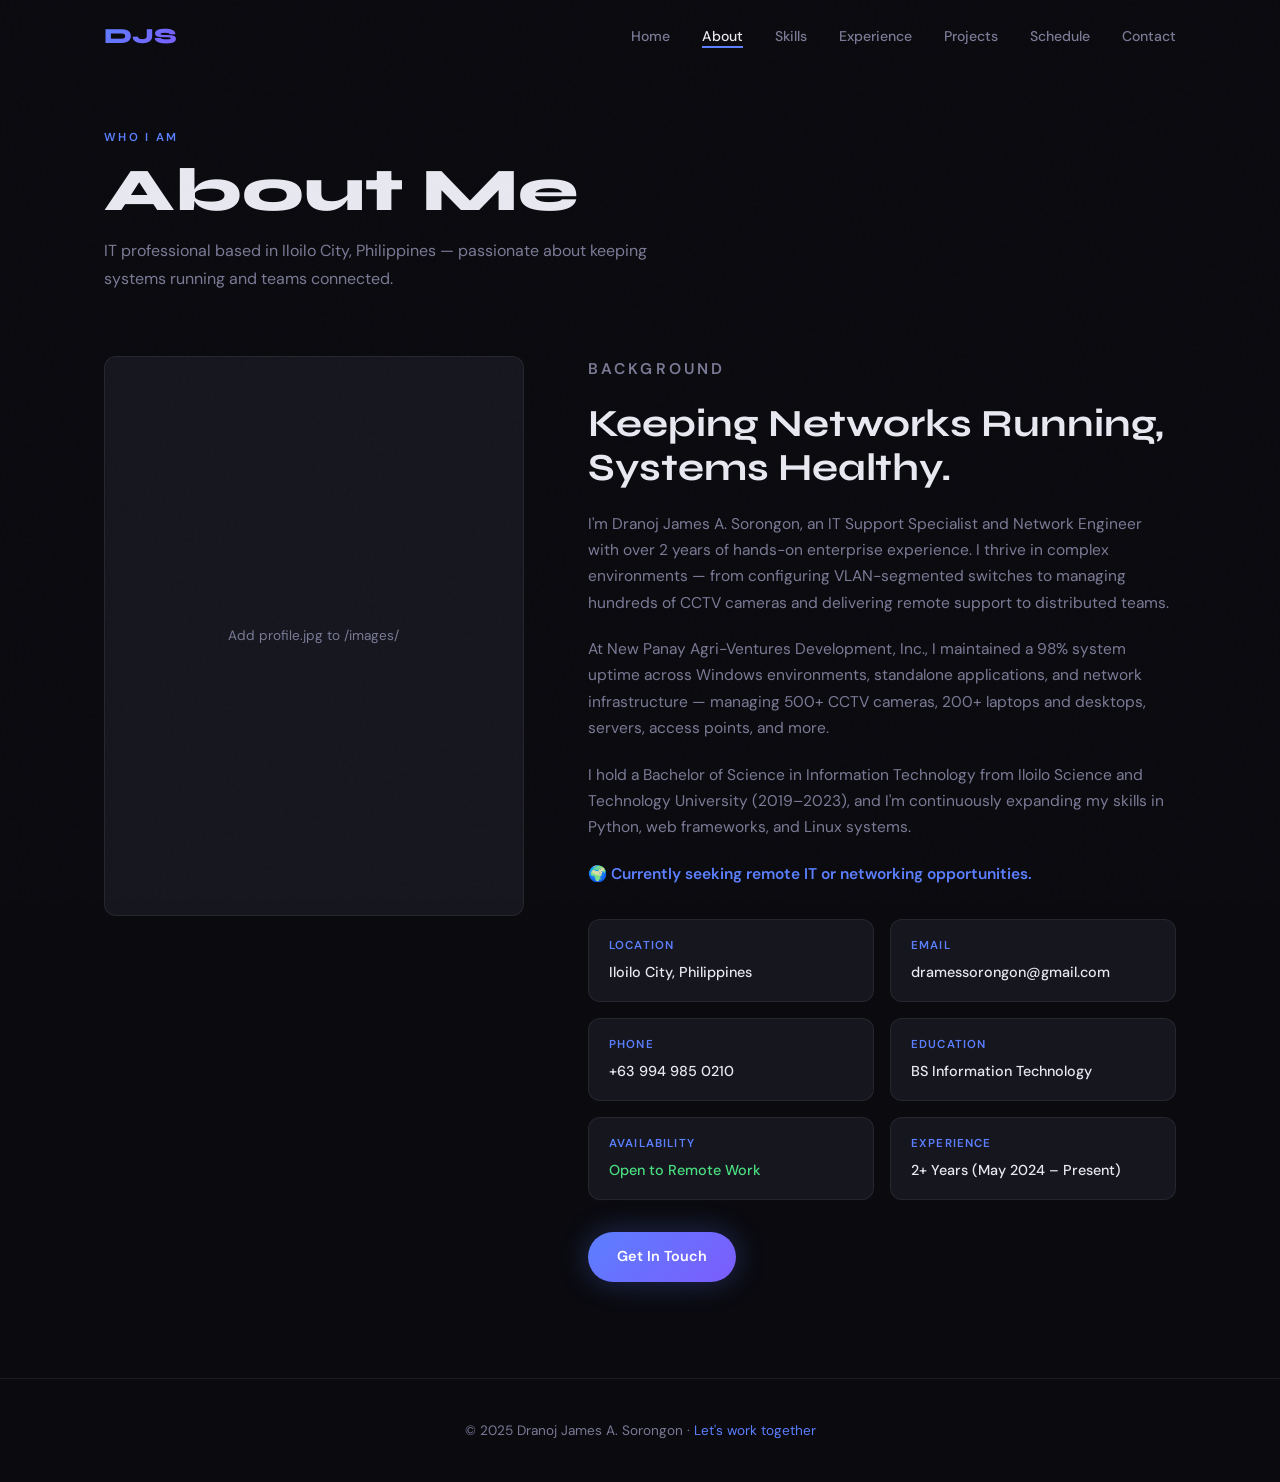
==== about.html @ 7b5b0376 "Add files via upload" ====
<!DOCTYPE html>
<html lang="en">
<head>
  <meta charset="UTF-8" />
  <meta name="viewport" content="width=device-width, initial-scale=1.0" />
  <meta name="description" content="About Dranoj James A. Sorongon — IT Support Specialist from Iloilo City, Philippines." />
  <title>About — Dranoj Sorongon</title>
  <link rel="stylesheet" href="css/style.css" />
</head>
<body>

  <nav class="navbar">
    <div class="container nav-inner">
      <a href="index.html" class="nav-logo">DJS</a>
      <ul class="nav-links">
        <li><a href="index.html">Home</a></li>
        <li><a href="about.html" class="active">About</a></li>
        <li><a href="skills.html">Skills</a></li>
        <li><a href="experience.html">Experience</a></li>
        <li><a href="projects.html">Projects</a></li>
        <li><a href="schedule.html">Schedule</a></li>
        <li><a href="contact.html">Contact</a></li>
      </ul>
      <button class="hamburger" aria-label="Toggle menu"><span></span><span></span><span></span></button>
    </div>
  </nav>
  <div class="mobile-menu">
    <a href="index.html">Home</a><a href="about.html">About</a><a href="skills.html">Skills</a>
    <a href="experience.html">Experience</a><a href="projects.html">Projects</a>
    <a href="schedule.html">Schedule</a><a href="contact.html">Contact</a>
  </div>

  <!-- Page Header -->
  <div class="page-hero">
    <div class="container">
      <p class="section-label fade-up">Who I Am</p>
      <h1 class="page-hero-title fade-up">About Me</h1>
      <p class="page-hero-sub fade-up">IT professional based in Iloilo City, Philippines — passionate about keeping systems running and teams connected.</p>
    </div>
  </div>

  <!-- About Content -->
  <section class="section" style="padding-top:0;">
    <div class="container">
      <div class="about-grid">

        <!-- Left: Image -->
        <div class="about-img-wrap fade-up">
          <img
            src="images/profile.jpg"
            alt="Dranoj James A. Sorongon"
            class="about-img"
            onerror="this.style.display='none'; document.getElementById('aboutPlaceholder').style.display='flex';"
          />
          <div id="aboutPlaceholder" class="about-img-placeholder" style="display:none;">
            Add profile.jpg to /images/
          </div>
        </div>

        <!-- Right: Text -->
        <div class="about-text">
          <p class="section-label fade-up">Background</p>
          <h2 class="fade-up" style="font-size:clamp(1.8rem,3vw,2.4rem); margin-bottom:1.25rem;">
            Keeping Networks Running,<br>Systems Healthy.
          </h2>

          <p class="fade-up">
            I'm Dranoj James A. Sorongon, an IT Support Specialist and Network Engineer with over 2 years
            of hands-on enterprise experience. I thrive in complex environments — from configuring VLAN-segmented
            switches to managing hundreds of CCTV cameras and delivering remote support to distributed teams.
          </p>
          <p class="fade-up">
            At New Panay Agri-Ventures Development, Inc., I maintained a 98% system uptime across Windows environments,
            standalone applications, and network infrastructure — managing 500+ CCTV cameras, 200+ laptops and desktops,
            servers, access points, and more.
          </p>
          <p class="fade-up">
            I hold a Bachelor of Science in Information Technology from Iloilo Science and Technology University (2019–2023),
            and I'm continuously expanding my skills in Python, web frameworks, and Linux systems.
          </p>
          <p class="fade-up" style="color:var(--accent); font-weight:600;">
            🌍 Currently seeking remote IT or networking opportunities.
          </p>

          <!-- Info grid -->
          <div class="about-info-grid fade-up">
            <div class="info-item">
              <div class="info-label">Location</div>
              <div class="info-value">Iloilo City, Philippines</div>
            </div>
            <div class="info-item">
              <div class="info-label">Email</div>
              <div class="info-value">dramessorongon@gmail.com</div>
            </div>
            <div class="info-item">
              <div class="info-label">Phone</div>
              <div class="info-value">+63 994 985 0210</div>
            </div>
            <div class="info-item">
              <div class="info-label">Education</div>
              <div class="info-value">BS Information Technology</div>
            </div>
            <div class="info-item">
              <div class="info-label">Availability</div>
              <div class="info-value" style="color:#4ade80;">Open to Remote Work</div>
            </div>
            <div class="info-item">
              <div class="info-label">Experience</div>
              <div class="info-value">2+ Years (May 2024 – Present)</div>
            </div>
          </div>

          <div class="fade-up">
            <a href="contact.html" class="btn-primary">Get In Touch</a>
          </div>
        </div>

      </div>
    </div>
  </section>

  <footer>
    <div class="container">
      <p>© 2025 Dranoj James A. Sorongon · <a href="contact.html">Let's work together</a></p>
    </div>
  </footer>

  <script src="js/script.js"></script>
</body>
</html>
---- css/style.css ----
/* ============================================================
   style.css — Dranoj James A. Sorongon Portfolio
   Location: /portfolio/css/style.css
   ============================================================ */

/* ---------- Google Fonts Import ---------- */
@import url('https://fonts.googleapis.com/css2?family=Syne:wght@400;600;700;800&family=DM+Sans:ital,wght@0,300;0,400;0,500;1,300&display=swap');

/* ---------- CSS Custom Properties ---------- */
:root {
  --bg:        #0a0a0f;
  --bg2:       #111118;
  --bg3:       #16161f;
  --border:    #ffffff12;
  --accent:    #5b7fff;
  --accent2:   #7c5cfc;
  --text:      #e8e8f0;
  --text-mute: #7a7a96;
  --card:      #13131c;
  --radius:    12px;
  --font-head: 'Syne', sans-serif;
  --font-body: 'DM Sans', sans-serif;
  --transition: 0.3s cubic-bezier(0.4, 0, 0.2, 1);
}

/* ---------- Reset & Base ---------- */
*, *::before, *::after { box-sizing: border-box; margin: 0; padding: 0; }

html { scroll-behavior: smooth; font-size: 16px; }

body {
  font-family: var(--font-body);
  background: var(--bg);
  color: var(--text);
  line-height: 1.7;
  overflow-x: hidden;
}

img { max-width: 100%; display: block; }
a  { color: inherit; text-decoration: none; }
ul { list-style: none; }

/* ---------- Typography ---------- */
h1, h2, h3, h4 { font-family: var(--font-head); line-height: 1.15; }

.section-label {
  font-size: 0.72rem;
  letter-spacing: 0.2em;
  text-transform: uppercase;
  color: var(--accent);
  font-weight: 600;
  margin-bottom: 0.5rem;
}

/* ---------- Layout Helpers ---------- */
.container { max-width: 1120px; margin: 0 auto; padding: 0 1.5rem; }
.section    { padding: 6rem 0; }
.section-title {
  font-size: clamp(2rem, 4vw, 2.8rem);
  font-weight: 800;
  margin-bottom: 3rem;
}

/* ---------- Grain Overlay ---------- */
body::before {
  content: '';
  position: fixed;
  inset: 0;
  background-image: url("data:image/svg+xml,%3Csvg viewBox='0 0 256 256' xmlns='http://www.w3.org/2000/svg'%3E%3Cfilter id='noise'%3E%3CfeTurbulence type='fractalNoise' baseFrequency='0.9' numOctaves='4' stitchTiles='stitch'/%3E%3C/filter%3E%3Crect width='100%25' height='100%25' filter='url(%23noise)' opacity='0.04'/%3E%3C/svg%3E");
  pointer-events: none;
  z-index: 9999;
  opacity: 0.4;
}

/* ============================================================
   NAVIGATION
   ============================================================ */
.navbar {
  position: fixed;
  top: 0;
  left: 0;
  right: 0;
  z-index: 1000;
  padding: 1.1rem 0;
  transition: background var(--transition), border-color var(--transition);
  border-bottom: 1px solid transparent;
}

.navbar.scrolled {
  background: rgba(10, 10, 15, 0.92);
  backdrop-filter: blur(16px);
  border-color: var(--border);
}

.nav-inner {
  display: flex;
  align-items: center;
  justify-content: space-between;
}

.nav-logo {
  font-family: var(--font-head);
  font-size: 1.35rem;
  font-weight: 800;
  background: linear-gradient(135deg, var(--accent), var(--accent2));
  -webkit-background-clip: text;
  -webkit-text-fill-color: transparent;
  background-clip: text;
}

.nav-links {
  display: flex;
  gap: 2rem;
  align-items: center;
}

.nav-links a {
  font-size: 0.88rem;
  font-weight: 500;
  color: var(--text-mute);
  transition: color var(--transition);
  position: relative;
}

.nav-links a::after {
  content: '';
  position: absolute;
  bottom: -3px;
  left: 0;
  width: 0;
  height: 2px;
  background: var(--accent);
  transition: width var(--transition);
}

.nav-links a:hover,
.nav-links a.active { color: var(--text); }

.nav-links a:hover::after,
.nav-links a.active::after { width: 100%; }

/* Hamburger */
.hamburger {
  display: none;
  flex-direction: column;
  gap: 5px;
  cursor: pointer;
  background: none;
  border: none;
  padding: 4px;
}

.hamburger span {
  width: 24px;
  height: 2px;
  background: var(--text);
  border-radius: 2px;
  transition: transform var(--transition), opacity var(--transition);
}

.hamburger.open span:nth-child(1) { transform: translateY(7px) rotate(45deg); }
.hamburger.open span:nth-child(2) { opacity: 0; }
.hamburger.open span:nth-child(3) { transform: translateY(-7px) rotate(-45deg); }

/* Mobile Menu */
.mobile-menu {
  display: none;
  position: fixed;
  top: 0;
  left: 0;
  right: 0;
  bottom: 0;
  background: var(--bg);
  z-index: 999;
  flex-direction: column;
  align-items: center;
  justify-content: center;
  gap: 2rem;
  opacity: 0;
  pointer-events: none;
  transition: opacity var(--transition);
}

.mobile-menu.open {
  display: flex;
  opacity: 1;
  pointer-events: all;
}

.mobile-menu a {
  font-family: var(--font-head);
  font-size: 2rem;
  font-weight: 800;
  color: var(--text-mute);
  transition: color var(--transition);
}

.mobile-menu a:hover { color: var(--accent); }

/* ============================================================
   HERO / HOME
   ============================================================ */
.hero {
  min-height: 100vh;
  display: flex;
  align-items: center;
  padding-top: 5rem;
  position: relative;
  overflow: hidden;
}

/* Background glow blobs */
.hero::after {
  content: '';
  position: absolute;
  width: 600px;
  height: 600px;
  background: radial-gradient(circle, rgba(91,127,255,0.12) 0%, transparent 70%);
  top: -100px;
  right: -100px;
  pointer-events: none;
  border-radius: 50%;
}

.hero-grid {
  display: grid;
  grid-template-columns: 1fr 0.55fr;
  gap: 4rem;
  align-items: center;
  width: 100%;
}

/* Text side */
.hero-badge {
  display: inline-flex;
  align-items: center;
  gap: 0.5rem;
  background: rgba(91,127,255,0.12);
  border: 1px solid rgba(91,127,255,0.3);
  border-radius: 100px;
  padding: 0.35rem 1rem;
  font-size: 0.78rem;
  color: var(--accent);
  font-weight: 600;
  margin-bottom: 1.5rem;
}

.hero-badge .dot {
  width: 7px;
  height: 7px;
  background: #4ade80;
  border-radius: 50%;
  animation: pulse-dot 2s infinite;
}

@keyframes pulse-dot {
  0%, 100% { opacity: 1; transform: scale(1); }
  50%       { opacity: 0.5; transform: scale(1.3); }
}

.hero-title {
  font-size: clamp(2.5rem, 5.5vw, 4rem);
  font-weight: 800;
  line-height: 1.1;
  margin-bottom: 1.25rem;
}

.hero-title .highlight {
  background: linear-gradient(135deg, var(--accent), var(--accent2));
  -webkit-background-clip: text;
  -webkit-text-fill-color: transparent;
  background-clip: text;
}

.hero-subtitle {
  font-size: 1.05rem;
  color: var(--text-mute);
  max-width: 480px;
  margin-bottom: 2rem;
  font-weight: 300;
}

.hero-cta {
  display: flex;
  gap: 1rem;
  flex-wrap: wrap;
  margin-bottom: 3rem;
}

/* Buttons */
.btn-primary {
  display: inline-flex;
  align-items: center;
  gap: 0.5rem;
  background: linear-gradient(135deg, var(--accent), var(--accent2));
  color: #fff;
  padding: 0.8rem 1.8rem;
  border-radius: 100px;
  font-weight: 600;
  font-size: 0.9rem;
  transition: opacity var(--transition), transform var(--transition), box-shadow var(--transition);
  box-shadow: 0 0 30px rgba(91,127,255,0.3);
}

.btn-primary:hover {
  opacity: 0.9;
  transform: translateY(-2px);
  box-shadow: 0 8px 30px rgba(91,127,255,0.45);
}

.btn-secondary {
  display: inline-flex;
  align-items: center;
  gap: 0.5rem;
  background: transparent;
  color: var(--text);
  padding: 0.8rem 1.8rem;
  border-radius: 100px;
  border: 1px solid var(--border);
  font-weight: 600;
  font-size: 0.9rem;
  transition: border-color var(--transition), transform var(--transition);
}

.btn-secondary:hover {
  border-color: var(--accent);
  transform: translateY(-2px);
}

/* Stats row */
.hero-stats {
  display: flex;
  gap: 2.5rem;
  flex-wrap: wrap;
}

.stat-item { }
.stat-num {
  font-family: var(--font-head);
  font-size: 2.2rem;
  font-weight: 800;
  background: linear-gradient(135deg, var(--accent), var(--accent2));
  -webkit-background-clip: text;
  -webkit-text-fill-color: transparent;
  background-clip: text;
}

.stat-label {
  font-size: 0.8rem;
  color: var(--text-mute);
  font-weight: 400;
}

/* Image side */
.hero-image-wrap {
  position: relative;
}

.hero-image-wrap::before {
  content: '';
  position: absolute;
  inset: -12px;
  background: linear-gradient(135deg, var(--accent), var(--accent2));
  border-radius: calc(var(--radius) * 2);
  z-index: 0;
  opacity: 0.25;
  filter: blur(24px);
}

.hero-img {
  width: 100%;
  aspect-ratio: 4/5;
  object-fit: cover;
  border-radius: calc(var(--radius) * 1.5);
  border: 1px solid var(--border);
  position: relative;
  z-index: 1;
}

/* Placeholder if no image */
.hero-img-placeholder {
  width: 100%;
  aspect-ratio: 4/5;
  background: var(--bg3);
  border-radius: calc(var(--radius) * 1.5);
  border: 1px solid var(--border);
  display: flex;
  flex-direction: column;
  align-items: center;
  justify-content: center;
  gap: 1rem;
  color: var(--text-mute);
  font-size: 0.85rem;
  position: relative;
  z-index: 1;
}

.hero-img-placeholder svg {
  width: 60px;
  height: 60px;
  opacity: 0.3;
}

/* ============================================================
   CARDS
   ============================================================ */
.card {
  background: var(--card);
  border: 1px solid var(--border);
  border-radius: var(--radius);
  padding: 1.8rem;
  transition: border-color var(--transition), transform var(--transition), box-shadow var(--transition);
}

.card:hover {
  border-color: rgba(91,127,255,0.3);
  transform: translateY(-4px);
  box-shadow: 0 20px 60px rgba(0,0,0,0.4);
}

/* ============================================================
   ABOUT PAGE
   ============================================================ */
.about-grid {
  display: grid;
  grid-template-columns: 1fr 1.4fr;
  gap: 4rem;
  align-items: start;
}

.about-img-wrap {
  position: sticky;
  top: 6rem;
}

.about-img {
  width: 100%;
  border-radius: var(--radius);
  border: 1px solid var(--border);
  aspect-ratio: 3/4;
  object-fit: cover;
}

.about-img-placeholder {
  width: 100%;
  aspect-ratio: 3/4;
  background: var(--bg3);
  border-radius: var(--radius);
  border: 1px solid var(--border);
  display: flex;
  align-items: center;
  justify-content: center;
  color: var(--text-mute);
  font-size: 0.85rem;
}

.about-text h2 { margin-bottom: 1.5rem; }

.about-text p {
  color: var(--text-mute);
  margin-bottom: 1.25rem;
  font-size: 0.97rem;
}

.about-info-grid {
  display: grid;
  grid-template-columns: 1fr 1fr;
  gap: 1rem;
  margin: 2rem 0;
}

.info-item {
  background: var(--bg3);
  border: 1px solid var(--border);
  border-radius: var(--radius);
  padding: 1rem 1.25rem;
}

.info-label {
  font-size: 0.72rem;
  color: var(--accent);
  font-weight: 600;
  letter-spacing: 0.1em;
  text-transform: uppercase;
  margin-bottom: 0.3rem;
}

.info-value {
  font-size: 0.9rem;
  font-weight: 500;
}

/* ============================================================
   SKILLS PAGE
   ============================================================ */
.skills-categories {
  display: grid;
  grid-template-columns: repeat(auto-fill, minmax(300px, 1fr));
  gap: 1.5rem;
}

.skill-category-card {
  background: var(--card);
  border: 1px solid var(--border);
  border-radius: var(--radius);
  padding: 1.8rem;
  transition: border-color var(--transition), transform var(--transition);
}

.skill-category-card:hover {
  border-color: rgba(91,127,255,0.3);
  transform: translateY(-4px);
}

.skill-cat-icon {
  font-size: 2rem;
  margin-bottom: 1rem;
}

.skill-cat-title {
  font-family: var(--font-head);
  font-size: 1.05rem;
  font-weight: 700;
  margin-bottom: 1.25rem;
}

.skill-tags {
  display: flex;
  flex-wrap: wrap;
  gap: 0.5rem;
}

.skill-tag {
  background: rgba(91,127,255,0.1);
  border: 1px solid rgba(91,127,255,0.2);
  color: var(--accent);
  padding: 0.3rem 0.75rem;
  border-radius: 100px;
  font-size: 0.8rem;
  font-weight: 500;
  transition: background var(--transition);
}

.skill-tag:hover {
  background: rgba(91,127,255,0.2);
}

.skill-tag.learning {
  background: rgba(250,204,21,0.08);
  border-color: rgba(250,204,21,0.2);
  color: #facc15;
}

/* ============================================================
   EXPERIENCE PAGE
   ============================================================ */
.timeline {
  position: relative;
  padding-left: 2rem;
}

.timeline::before {
  content: '';
  position: absolute;
  left: 0;
  top: 8px;
  bottom: 8px;
  width: 1px;
  background: linear-gradient(to bottom, var(--accent), transparent);
}

.timeline-item {
  position: relative;
  margin-bottom: 3rem;
}

.timeline-dot {
  position: absolute;
  left: -2.4rem;
  top: 6px;
  width: 12px;
  height: 12px;
  background: var(--accent);
  border-radius: 50%;
  box-shadow: 0 0 0 4px rgba(91,127,255,0.2);
}

.timeline-date {
  font-size: 0.8rem;
  color: var(--accent);
  font-weight: 600;
  letter-spacing: 0.05em;
  margin-bottom: 0.4rem;
  text-transform: uppercase;
}

.timeline-role {
  font-family: var(--font-head);
  font-size: 1.4rem;
  font-weight: 700;
  margin-bottom: 0.25rem;
}

.timeline-company {
  color: var(--text-mute);
  font-size: 0.9rem;
  margin-bottom: 1.25rem;
}

.timeline-list {
  display: flex;
  flex-direction: column;
  gap: 0.6rem;
}

.timeline-list li {
  display: flex;
  gap: 0.75rem;
  font-size: 0.9rem;
  color: var(--text-mute);
  line-height: 1.6;
}

.timeline-list li::before {
  content: '→';
  color: var(--accent);
  flex-shrink: 0;
  margin-top: 0.05rem;
}

/* ============================================================
   PROJECTS PAGE
   ============================================================ */
.projects-grid {
  display: grid;
  grid-template-columns: repeat(auto-fill, minmax(320px, 1fr));
  gap: 1.75rem;
}

.project-card {
  background: var(--card);
  border: 1px solid var(--border);
  border-radius: var(--radius);
  overflow: hidden;
  transition: border-color var(--transition), transform var(--transition), box-shadow var(--transition);
}

.project-card:hover {
  border-color: rgba(91,127,255,0.35);
  transform: translateY(-6px);
  box-shadow: 0 24px 60px rgba(0,0,0,0.5);
}

.project-img {
  width: 100%;
  aspect-ratio: 16/9;
  object-fit: cover;
}

.project-img-placeholder {
  width: 100%;
  aspect-ratio: 16/9;
  background: var(--bg3);
  display: flex;
  align-items: center;
  justify-content: center;
  color: var(--text-mute);
  font-size: 0.8rem;
  flex-direction: column;
  gap: 0.5rem;
}

.project-body {
  padding: 1.5rem;
}

.project-title {
  font-family: var(--font-head);
  font-size: 1.1rem;
  font-weight: 700;
  margin-bottom: 0.6rem;
}

.project-desc {
  font-size: 0.88rem;
  color: var(--text-mute);
  margin-bottom: 1.25rem;
  line-height: 1.6;
}

.project-stack {
  display: flex;
  flex-wrap: wrap;
  gap: 0.4rem;
}

.stack-tag {
  background: rgba(255,255,255,0.05);
  border: 1px solid var(--border);
  color: var(--text-mute);
  padding: 0.25rem 0.65rem;
  border-radius: 6px;
  font-size: 0.75rem;
  font-weight: 500;
}

/* ============================================================
   SCHEDULE PAGE
   ============================================================ */
.schedule-grid {
  display: grid;
  grid-template-columns: repeat(auto-fill, minmax(200px, 1fr));
  gap: 1rem;
  margin-bottom: 3rem;
}

.day-card {
  background: var(--card);
  border: 1px solid var(--border);
  border-radius: var(--radius);
  padding: 1.5rem 1.25rem;
  text-align: center;
  transition: border-color var(--transition);
}

.day-card.available { border-color: rgba(74,222,128,0.3); }
.day-card.unavailable { opacity: 0.5; }

.day-name {
  font-family: var(--font-head);
  font-size: 1rem;
  font-weight: 700;
  margin-bottom: 0.4rem;
}

.day-status {
  font-size: 0.78rem;
  font-weight: 600;
  padding: 0.2rem 0.7rem;
  border-radius: 100px;
}

.day-card.available .day-status {
  background: rgba(74,222,128,0.1);
  color: #4ade80;
}

.day-card.unavailable .day-status {
  background: rgba(255,255,255,0.05);
  color: var(--text-mute);
}

.day-hours {
  font-size: 0.82rem;
  color: var(--text-mute);
  margin-top: 0.5rem;
}

.timezone-info {
  background: var(--card);
  border: 1px solid var(--border);
  border-radius: var(--radius);
  padding: 1.5rem 2rem;
  display: flex;
  flex-wrap: wrap;
  gap: 2rem;
  align-items: center;
}

.tz-item { }
.tz-label {
  font-size: 0.75rem;
  color: var(--text-mute);
  text-transform: uppercase;
  letter-spacing: 0.08em;
  margin-bottom: 0.25rem;
}
.tz-value {
  font-family: var(--font-head);
  font-size: 1.05rem;
  font-weight: 700;
}

/* ============================================================
   CONTACT PAGE
   ============================================================ */
.contact-grid {
  display: grid;
  grid-template-columns: 1fr 1.4fr;
  gap: 4rem;
}

.contact-info { }

.contact-info h2 {
  font-size: clamp(1.8rem, 3vw, 2.4rem);
  margin-bottom: 1rem;
}

.contact-info p {
  color: var(--text-mute);
  margin-bottom: 2rem;
  font-size: 0.95rem;
}

.contact-items {
  display: flex;
  flex-direction: column;
  gap: 1rem;
}

.contact-item {
  display: flex;
  align-items: center;
  gap: 1rem;
  padding: 1rem 1.25rem;
  background: var(--card);
  border: 1px solid var(--border);
  border-radius: var(--radius);
  transition: border-color var(--transition);
}

.contact-item:hover { border-color: rgba(91,127,255,0.3); }

.contact-icon {
  width: 40px;
  height: 40px;
  background: rgba(91,127,255,0.12);
  border-radius: 10px;
  display: flex;
  align-items: center;
  justify-content: center;
  font-size: 1.1rem;
  flex-shrink: 0;
}

.contact-item-label {
  font-size: 0.75rem;
  color: var(--text-mute);
  margin-bottom: 0.15rem;
  text-transform: uppercase;
  letter-spacing: 0.06em;
}

.contact-item-value {
  font-size: 0.9rem;
  font-weight: 500;
}

/* Contact Form */
.contact-form {
  display: flex;
  flex-direction: column;
  gap: 1.25rem;
}

.form-group {
  display: flex;
  flex-direction: column;
  gap: 0.4rem;
}

.form-group label {
  font-size: 0.82rem;
  font-weight: 600;
  color: var(--text-mute);
  letter-spacing: 0.04em;
}

.form-group input,
.form-group textarea {
  background: var(--bg3);
  border: 1px solid var(--border);
  border-radius: var(--radius);
  padding: 0.85rem 1.1rem;
  color: var(--text);
  font-family: var(--font-body);
  font-size: 0.92rem;
  outline: none;
  transition: border-color var(--transition), box-shadow var(--transition);
  resize: vertical;
}

.form-group input::placeholder,
.form-group textarea::placeholder { color: var(--text-mute); }

.form-group input:focus,
.form-group textarea:focus {
  border-color: var(--accent);
  box-shadow: 0 0 0 3px rgba(91,127,255,0.12);
}

.form-group textarea { min-height: 140px; }

.form-status {
  font-size: 0.88rem;
  padding: 0.75rem 1rem;
  border-radius: var(--radius);
  display: none;
}

.form-status.success {
  display: block;
  background: rgba(74,222,128,0.1);
  border: 1px solid rgba(74,222,128,0.25);
  color: #4ade80;
}

.form-status.error {
  display: block;
  background: rgba(248,113,113,0.1);
  border: 1px solid rgba(248,113,113,0.25);
  color: #f87171;
}

/* ============================================================
   FOOTER
   ============================================================ */
footer {
  padding: 2.5rem 0;
  border-top: 1px solid var(--border);
  text-align: center;
  color: var(--text-mute);
  font-size: 0.85rem;
}

footer a {
  color: var(--accent);
  transition: opacity var(--transition);
}

footer a:hover { opacity: 0.75; }

/* ============================================================
   SCROLL ANIMATIONS
   ============================================================ */
.fade-up {
  opacity: 0;
  transform: translateY(28px);
  transition: opacity 0.65s ease, transform 0.65s ease;
}

.fade-up.visible {
  opacity: 1;
  transform: translateY(0);
}

/* Stagger delays */
.fade-up:nth-child(2)  { transition-delay: 0.08s; }
.fade-up:nth-child(3)  { transition-delay: 0.16s; }
.fade-up:nth-child(4)  { transition-delay: 0.24s; }
.fade-up:nth-child(5)  { transition-delay: 0.32s; }
.fade-up:nth-child(6)  { transition-delay: 0.40s; }

/* ============================================================
   PAGE HEADER (reusable for inner pages)
   ============================================================ */
.page-hero {
  padding: 8rem 0 4rem;
  position: relative;
}

.page-hero-title {
  font-size: clamp(2.5rem, 5vw, 3.8rem);
  font-weight: 800;
  margin-bottom: 0.75rem;
}

.page-hero-sub {
  color: var(--text-mute);
  font-size: 1rem;
  max-width: 560px;
}

/* ============================================================
   RESPONSIVE
   ============================================================ */
@media (max-width: 900px) {
  .hero-grid       { grid-template-columns: 1fr; }
  .hero-image-wrap { max-width: 320px; margin: 0 auto; order: -1; }
  .hero-title      { text-align: center; }
  .hero-subtitle   { text-align: center; margin: 0 auto 2rem; }
  .hero-cta        { justify-content: center; }
  .hero-stats      { justify-content: center; }
  .about-grid      { grid-template-columns: 1fr; }
  .about-img-wrap  { position: static; max-width: 300px; margin: 0 auto; }
  .contact-grid    { grid-template-columns: 1fr; }
}

@media (max-width: 640px) {
  .nav-links     { display: none; }
  .hamburger     { display: flex; }
  .section       { padding: 4rem 0; }
  .about-info-grid { grid-template-columns: 1fr; }
  .timezone-info { flex-direction: column; gap: 1rem; }
}
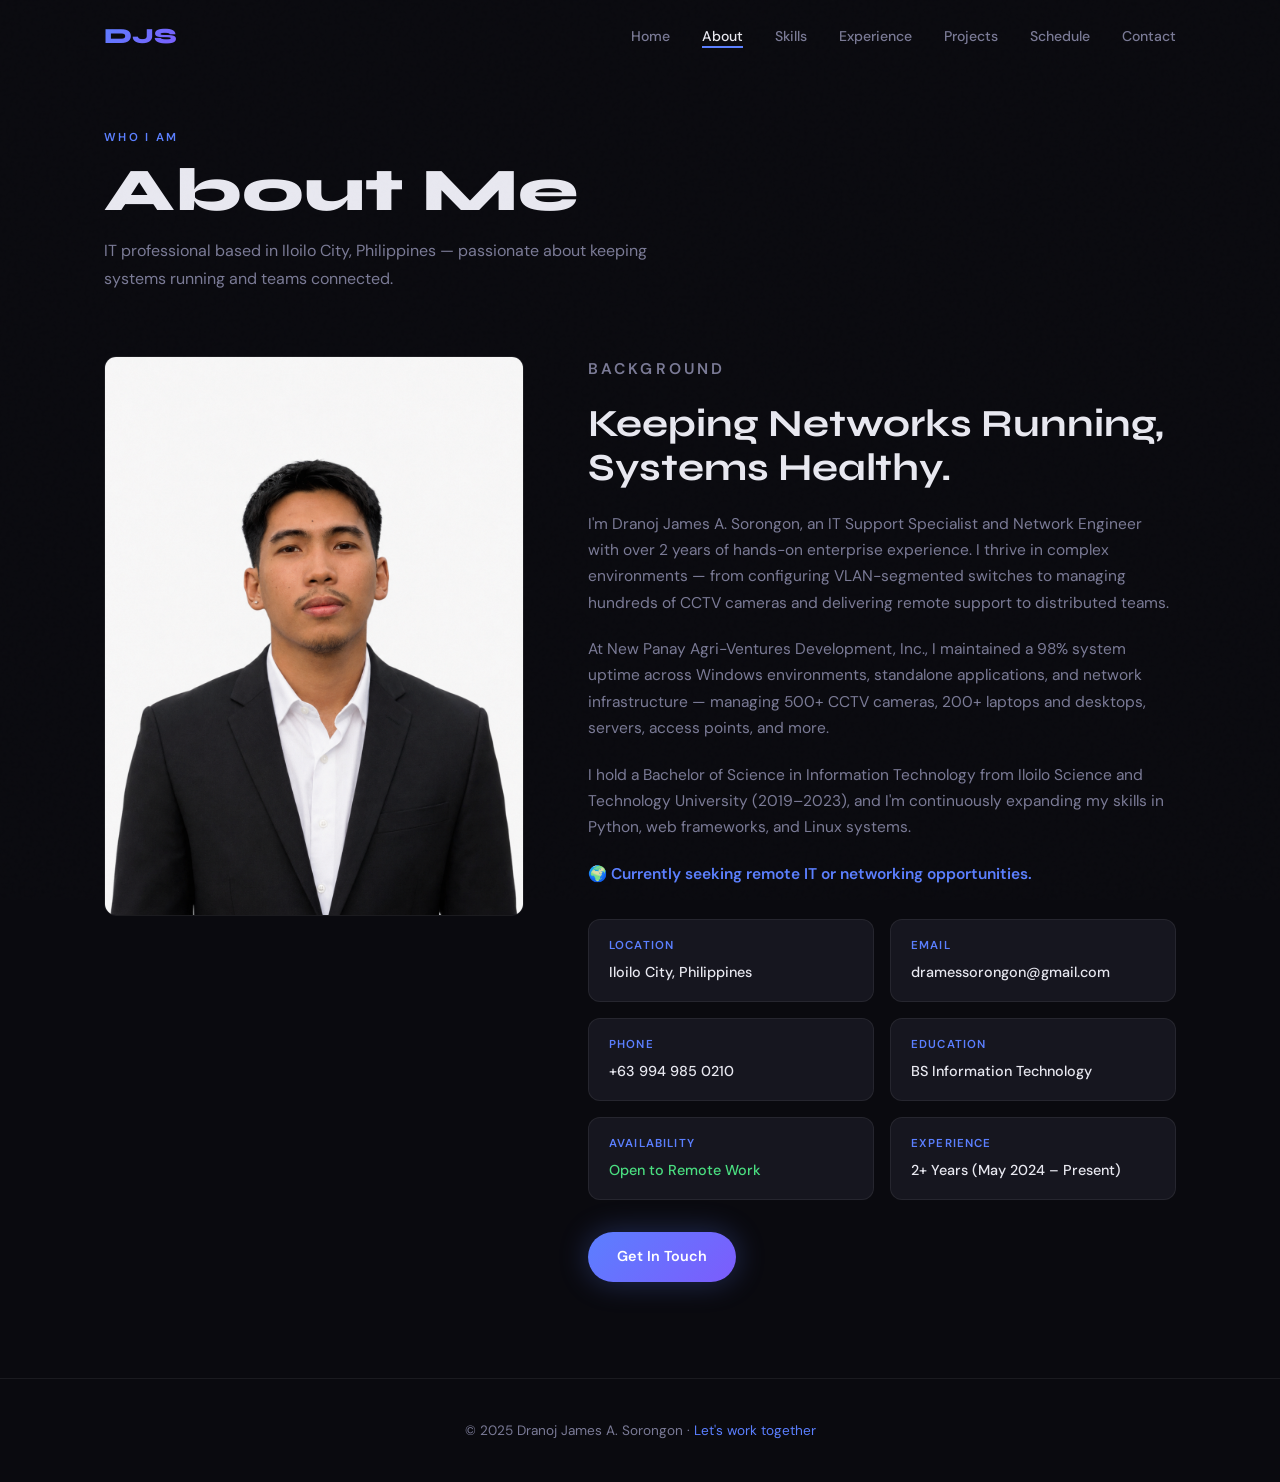
==== commit 0cba9dcc: "Update about.html" ====
--- a/about.html
+++ b/about.html
@@ -47,7 +47,7 @@
         <!-- Left: Image -->
         <div class="about-img-wrap fade-up">
           <img
-            src="images/profile.jpg"
+            src="images/profile.png"
             alt="Dranoj James A. Sorongon"
             class="about-img"
             onerror="this.style.display='none'; document.getElementById('aboutPlaceholder').style.display='flex';"
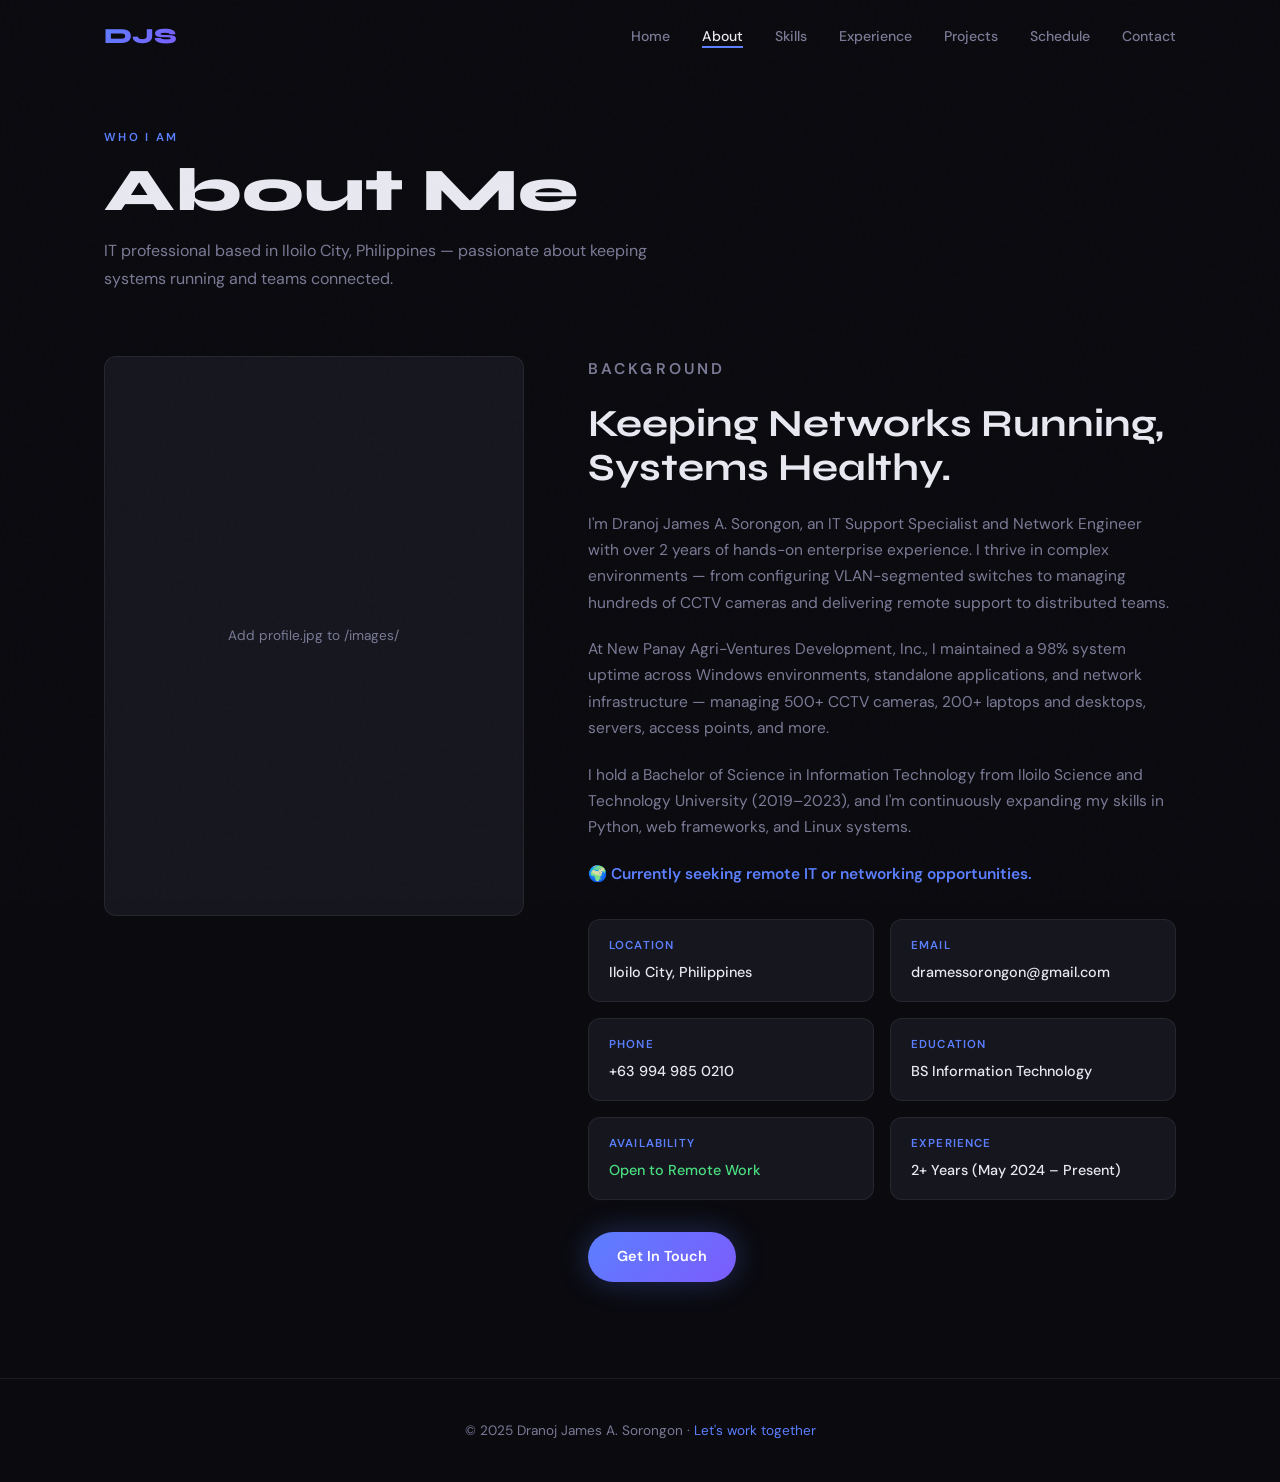
==== commit e7dd84d7: "Update about.html" ====
--- a/about.html
+++ b/about.html
@@ -47,7 +47,7 @@
         <!-- Left: Image -->
         <div class="about-img-wrap fade-up">
           <img
-            src="images/profile.png"
+            src="images/about.jpeg"
             alt="Dranoj James A. Sorongon"
             class="about-img"
             onerror="this.style.display='none'; document.getElementById('aboutPlaceholder').style.display='flex';"
